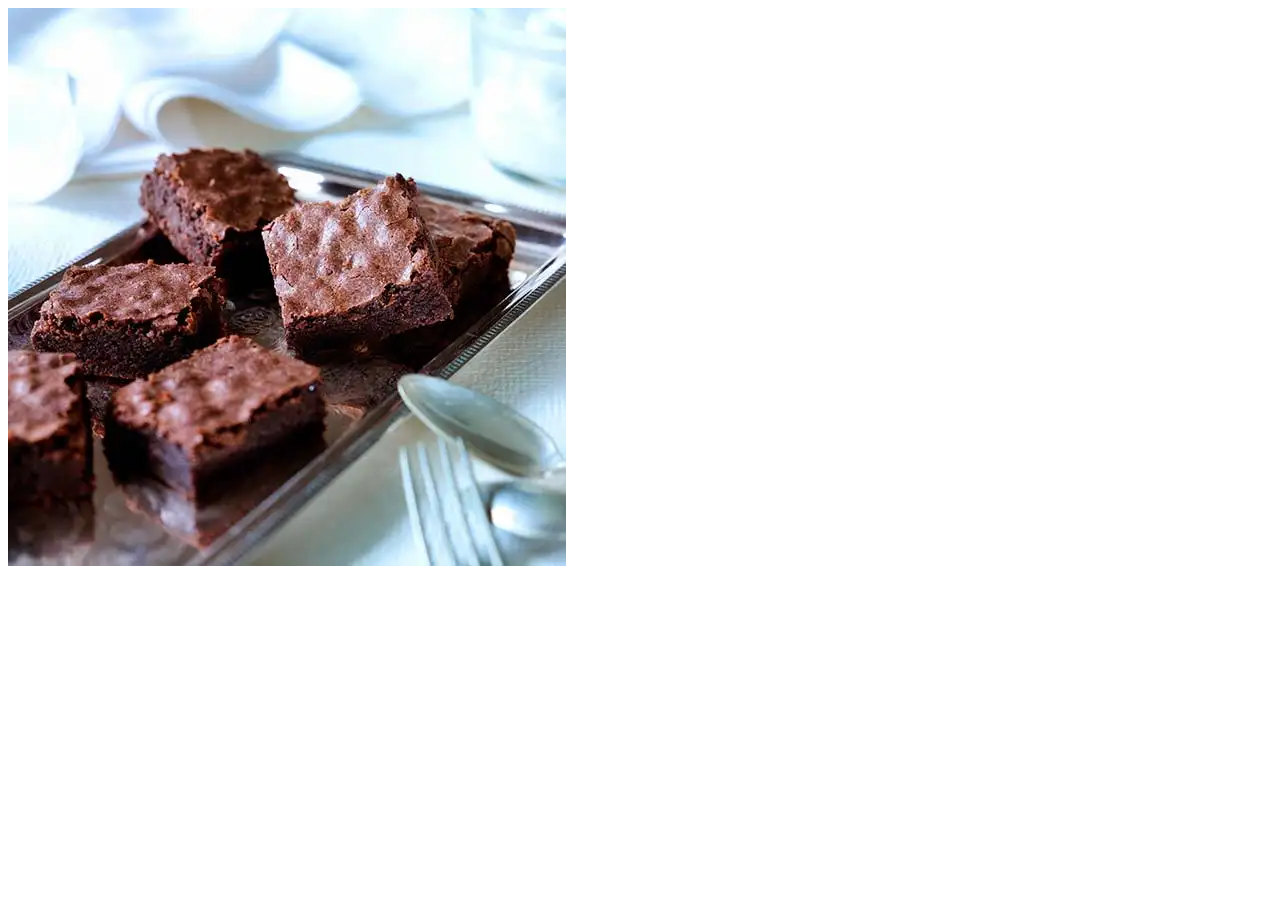
==== index.html @ 1479a342 "first commit" ====
<!DOCTYPE html>
<html lang="en">
<head>
    <meta charset="UTF-8">
    <meta http-equiv="X-UA-Compatible" content="IE=edge">
    <meta name="viewport" content="width=device-width, initial-scale=1.0">
    <title>Receptgalleri</title>
</head>
<body>
    <main>
        <a href="ReceptKK.html"><img src="kladdkaka.WebP" alt="kladdkaka"></a>
        
    </main>
</body>
</html>
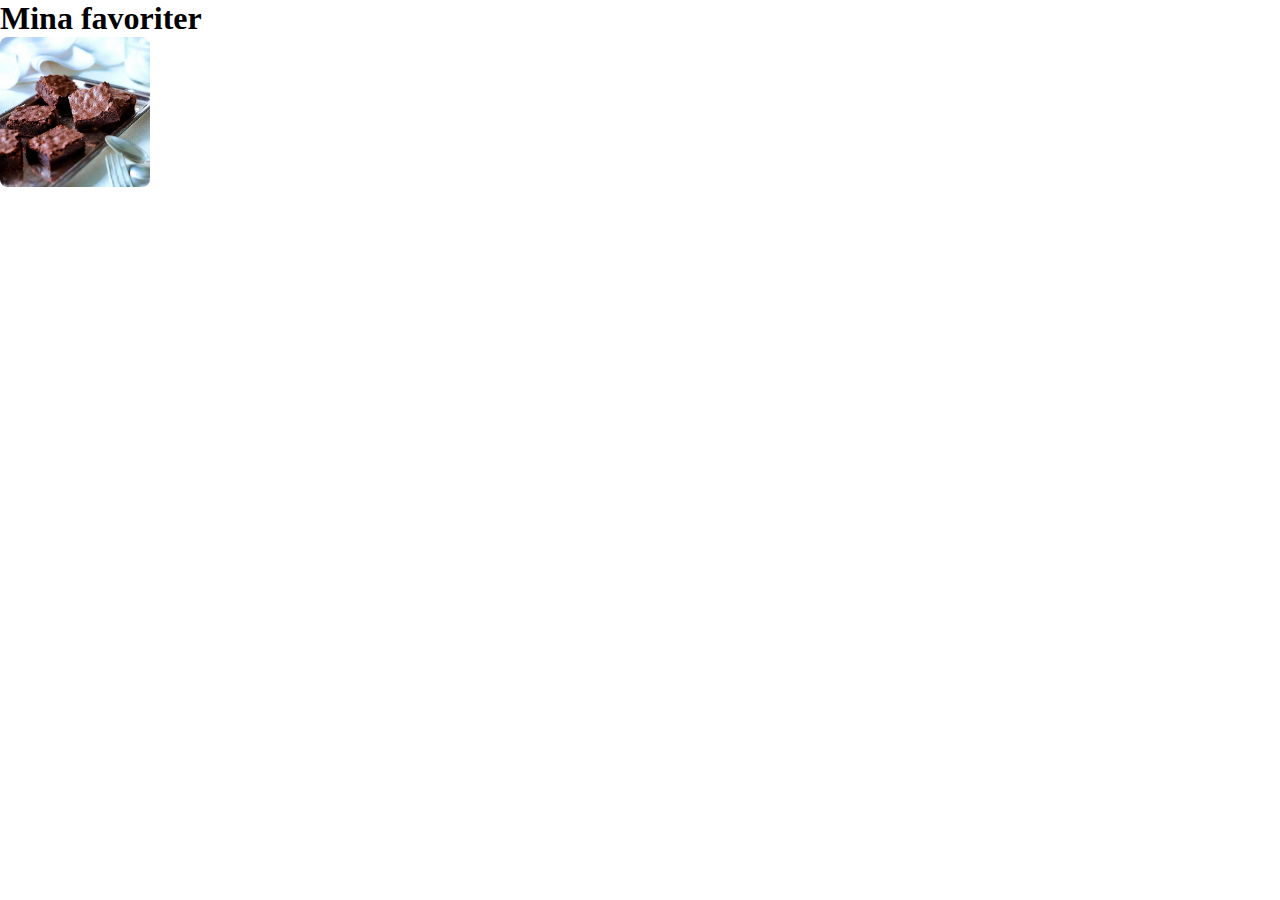
==== commit c8758655: "New page" ====
--- a/index.html
+++ b/index.html
@@ -5,11 +5,14 @@
     <meta http-equiv="X-UA-Compatible" content="IE=edge">
     <meta name="viewport" content="width=device-width, initial-scale=1.0">
     <title>Receptgalleri</title>
+    <link rel="stylesheet" href="style.css">
 </head>
 <body>
-    <main>
-        <a href="ReceptKK.html"><img src="kladdkaka.WebP" alt="kladdkaka"></a>
+    <h1>Mina favoriter</h1>
+    <a href="ReceptKK.html">
+        <img src="kladdkaka.WebP" alt="kladdkaka">
+    </a>
         
-    </main>
+   
 </body>
 </html>--- a/style.css
+++ b/style.css
@@ -0,0 +1,16 @@
+*{
+    margin: 0;
+    padding: 0;
+    border: 0;
+}
+
+a img{
+    width: 150px;
+    border-radius: 5%;
+}
+
+a img:hover{
+    width: 160px;
+    border: solid black 2px;
+    
+}